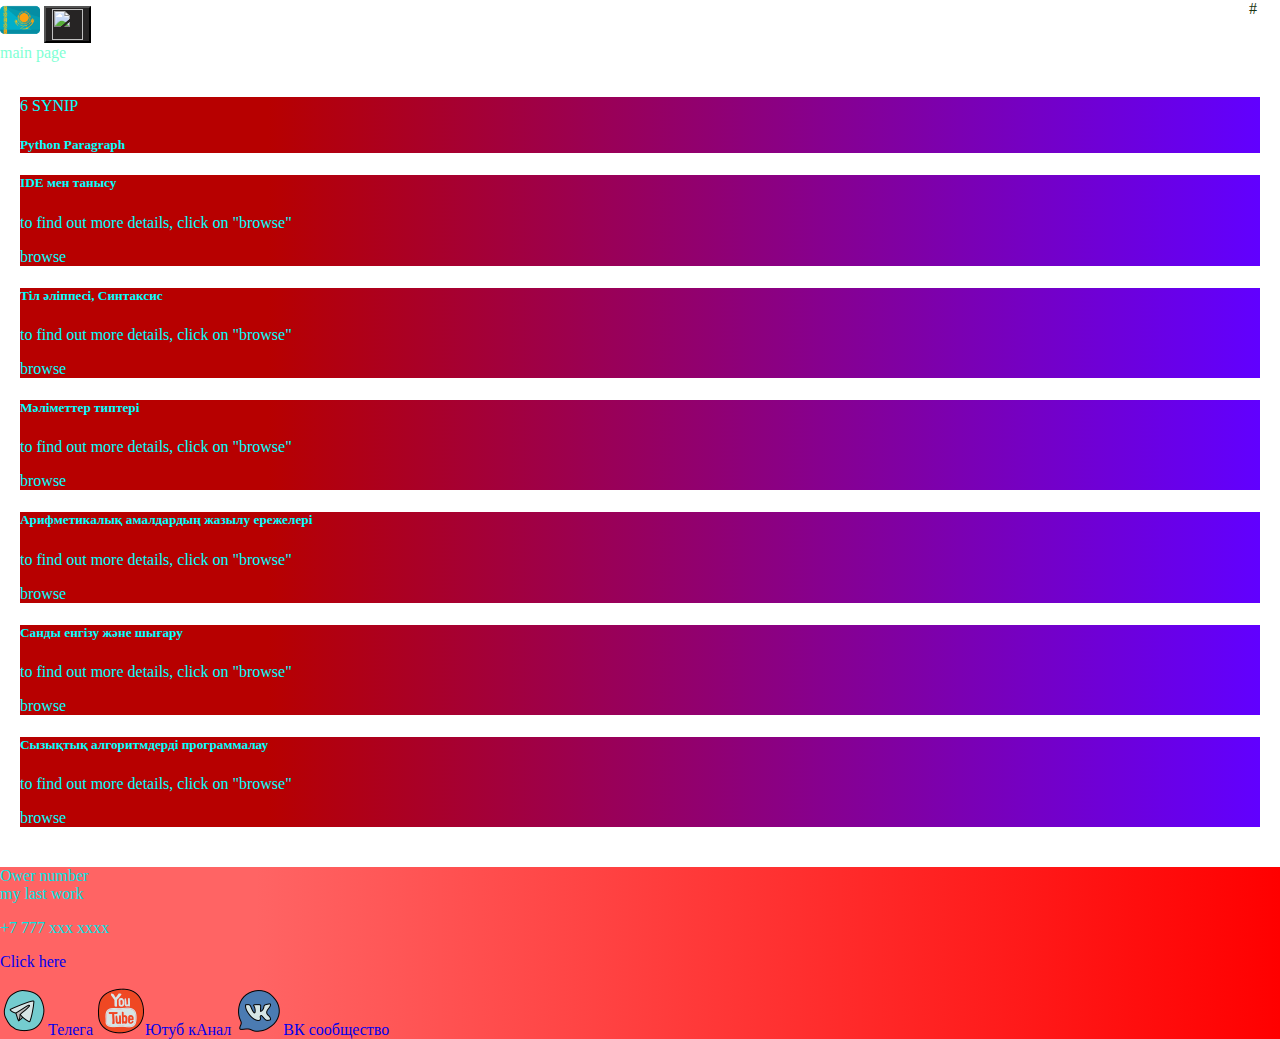
==== 6grade.html @ e874a855 "Add files via upload" ====
<html>
    <head>
        <meta charset="UTF-8">
        <meta name="viewport" content="width=device-width, initial-scale=1.0">
        <link href="https://cdn.jsdelivr.net/npm/bootstrap@5.3.0/dist/css/bootstrap.min.css" rel="stylesheet"
            integrity="sha384-9ndCyUaIbzAi2FUVXJi0CjmCapSmO7SnpJef0486qhLnuZ2cdeRhO02iuK6FUUVM" crossorigin="anonymous">
        <link rel="icon" type="image/png" sizes="32x32" href="favicon/favicon-16x16.png">
        <link rel="icon" type="image/png" sizes="16x16" href="favicon/favicon-32x32.png">
        <link rel="stylesheet" href="source/1.0.css">
        <title>main page</title>
    </head>
    <body>
        <header>
            <nav class="navbar navbar-expand-lg bg-dark">
                <div class="container-fluid">
                    <a class="navbar-brand" href="1.0.html"><img src="favicon/kazakhstan.png" alt="GERB"></a>
                    <button class="navbar-toggler" type="button" data-bs-toggle="collapse" data-bs-target="#navbarNav"
                        aria-controls="navbarNav" aria-expanded="false" aria-label="Переключатель навигации">
                        <span class="navbar-toggler-icon"><img src="source/files/S.png" alt=""></span>
                    </button>
                    <div class="collapse navbar-collapse" id="navbarNav">
                        <ul class="navbar-nav">
                            <li class="nav-item">
                                <a class="nav-link" aria-current="page" href="1.0.html">main page</a>
                            </li>
                        </ul>
                    </div>
                    <div class="collapse navbar-collapse" id="navbarNav">
                        <ul class="navbar-nav">
                            <li class="right">
                                <a class="nav-link-a" aria-current="page" href=" https://youtu.be/y1KfTU7Uod8?si=eQTXk7FYM97hdLXY">#</a>
                            </li>
                        </ul>
                    </div>
                </div>
            </nav>
        </header>

        <section>

            <div class="container-fluid mt-4">
            
                <div class="card">
                    <div class="card-header">
                        6 SYNIP
                    </div>
                    <div class="card-body">
                        <h5 class="card-title">Python Paragraph</h5>
                    </div>
                </div>
    
                <div class="row">
                    <div class="col-lg-1">
                    </div>
                    <div class="col-lg-8 col-md-12">
                        <div class="row">
    
    
                            <div class="col-lg-4 col-md-6 mt-4">
                                <div class="card">
                                    
                                    <div class="card-body">
                                        <h5 class="card-title"><a href="#">IDE мен танысу</a></h5>
                                        <p class="card-text"><a href="#">to find out more details, click on "browse"</a></p>
                                        <a href="#" class="btn btn-primary">browse</a>
                                    </div>
                                </div>
                            </div>
                            <div class="col-lg-4 col-md-6 mt-4">
                                <div class="card">
                                    
                                    <div class="card-body">
                                        <h5 class="card-title">Тіл әліппесі, Синтаксис</h5>
                                        <p class="card-text">to find out more details, click on "browse"</p>
                                        <a href="#" class="btn btn-primary">browse</a>
                                    </div>
                                </div>
                            </div>
                            <div class="col-lg-4 col-md-6 mt-4">
                                <div class="card">
                                    
                                    <div class="card-body">
                                        <h5 class="card-title">Мәліметтер типтері</h5>
                                        <p class="card-text">to find out more details, click on "browse"</p>
                                        <a href="#" class="btn btn-primary">browse</a>
                                    </div>
                                </div>
                            </div>
                            <div class="col-lg-4 col-md-6 mt-4">
                                <div class="card">
                                    
                                    <div class="card-body">
                                        <h5 class="card-title">Арифметикалық амалдардың жазылу ережелері</h5>
                                        <p class="card-text">to find out more details, click on "browse"</p>
                                        <a href="#" target="_blank" class="btn btn-primary">browse</a>
                                    </div>
                                </div>
                            </div>
                            <div class="col-lg-4 col-md-6 mt-4">
                                <div class="card">
                                    
                                    <div class="card-body">
                                        <h5 class="card-title">Санды енгізу және шығару</h5>
                                        <p class="card-text">to find out more details, click on "browse"</p>
                                        <a href="doc/Санды енгізу және шығару.pdf" target="_blank" class="btn btn-primary">browse</a>
                                    </div>
                                </div>
                            </div>
                            <div class="col-lg-4 col-md-6 mt-4">
                                <div class="card">
                                    
                                    <div class="card-body">
                                        <h5 class="card-title">Сызықтық алгоритмдерді программалау</h5>
                                        <p class="card-text">to find out more details, click on "browse"</p>
                                        <a href="#" target="_blank" class="btn btn-primary">browse</a>
                                    </div>
                                </div>
                            </div>
                            
                        </div>
                    </div>
                </div>
            </div>

        </div>
    </div>

</section>
    

<footer>
        <div class="container-fluid">
            <div class="row">
                <div class="col-lg-4 col-md-12 footer-text text-center">
                    <p>Ower number<br>my last work<br></p>
                </div>
                <div class="col-lg-4 col-md-12 footer-text text-center">
                        <p>+7 777 ххх хххх</p>
                        <p><a href="https://youtu.be/itJ_DJVKAW0?si=wujyZqT_gl3V4n00" target="_blank">Click here</a></p>
                </div>
                <div class="col-lg-4 col-md-12 media-links">
                        <a href="#" target="_blank"><img src="photo/icons8-телеграмма-app-48.png" alt="">Телега</a>
                        <a href="#" target="_blank"><img src="photo/icons8-youtube-48.png" alt="">Ютуб кАнал</a>
                        <a href="#" target="_blank"><img src="photo/icons8-vk-48.png" alt="">ВК сообщество</a>
                </div>
            </div>
        </div>
</footer>


        <script src="https://cdn.jsdelivr.net/npm/bootstrap@5.3.0/dist/js/bootstrap.bundle.min.js"
        integrity="sha384-geWF76RCwLtnZ8qwWowPQNguL3RmwHVBC9FhGdlKrxdiJJigb/j/68SIy3Te4Bkz"
        crossorigin="anonymous"></script>
    </body>
</html>
---- source/1.0.css ----
@import url('https://fonts.googleapis.com/css?family=Poppins&display=swap');

a {
    text-decoration: none;
}

body {
    font-family: Popping, serif;
    background: linear-gradient(90deg, #00FF75 0%, #0C07EF 100%);
    box-shadow: 36px 28px 49px 15px #023002;
    background-image: url('https://images.wallpapersden.com/image/download/programming-c-plus-and-python_bGpraG6UmZqaraWkpJRqZmdlrWdtbWU.jpg');
    margin: 0;
    overflow: auto; /* Убираем возможный отступ браузера и предотвращаем прокрутку */
    background-size: cover; /* Заполняет всю видимую область, сохраняя соотношение сторон */
    background-position: center; /* Выравнивание изображения по центру */
    background-repeat: no-repeat; /* Запрет повторения фонового изображения */
}


section {
    padding: 20px; /* Или другое значение, которое добавит пространства между секциями */
}

#first{
    color: aquamarine;
}

.nav-link {
    color: aquamarine;}

.navbar-nav .nav-link.active {
    color: rgb(166, 255, 77);
}
.navbar-brand img {
    width: 40px;
}

.navbar-toggler {
    background-color: rgb(38, 36, 36);
}

.navbar-toggler img {
    width: 31px;
}

.row {
    margin-top: 20px;
}


ul {
    list-style: none;
    margin: 0;
    padding: 0;
}

.right {
    position: absolute;
    top: 0;
    right: 0;
    transition: color 0.3s;
    width: 31px;
}
.nav-link-a{
    color: #1a3512;
}
.right:hover{
    color: rgb(18, 35, 13);
}

.sidebar {
    color:aquamarine ;
    background: linear-gradient(270deg, #7000FF 0%, #FF6363 80%);
}

.a {
    color: rgb(188, 248, 129);
}
.b {
    color: rgb(107, 237, 100);
}
.c {
    color: cyan;
}

.card {
    color: rgb(0, 255, 255);
    background: linear-gradient(270deg, #6100FF 0%, #B70000 80%);
}

.card a {
    color: rgb(0, 255, 255);
    text-decoration: none;
}

.card {
    margin-top: 15px;
}

.footer-text{
    color: rgb(0, 228, 228);
    margin: auto auto;
}


.container {
    position: relative;
    max-width: 1000px; /* Максимальная ширина контейнера с контентом */
    margin: 0 auto; /* Центрирование контейнера по горизонтали */
  }

.full-width-image {
    width: 100vw; /* 100% ширины окна просмотра (viewport width) */
    height: 100vh; /* 100% высоты окна просмотра (viewport height) */
    object-fit: cover; /* Заполнение контейнера, сохраняя соотношение сторон и обрезая изображение при необходимости */
    position: fixed; /* Фиксированная позиция, чтобы изображение не прокручивалось с контентом */
    top: 0;
    left: 0;
}


.icon-container {
    width: 50px; /* Задайте желаемую ширину */
    height: 50px; /* Задайте желаемую высоту */
    border-radius: 10px; /* Радиус углов для гладких краев */
    overflow: hidden;
    cursor: pointer;
    display: inline-block; /* Размещаем как блочный элемент для установки ширины и высоты */
    margin: 20px; /* Пример отступа, можно настроить по вашему желанию */
}

.icon {
    width: 100%;
    height: 100%;
    object-fit: cover;
}

.custom-link {
    text-decoration: none; /* Убираем подчёркивание у ссылки */
    color: #3D9C6C; /* Цвет ссылки по умолчанию */
    transition: color 0.3s; /* Анимация смены цвета при наведении */
  }

  .custom-link:hover {
    color: #9ED478; /* Цвет ссылки при наведении */
  }

footer, 
.btn-outline-primary{
    background: linear-gradient(270deg, #FF0000 0%, #FF6464 80%);
}
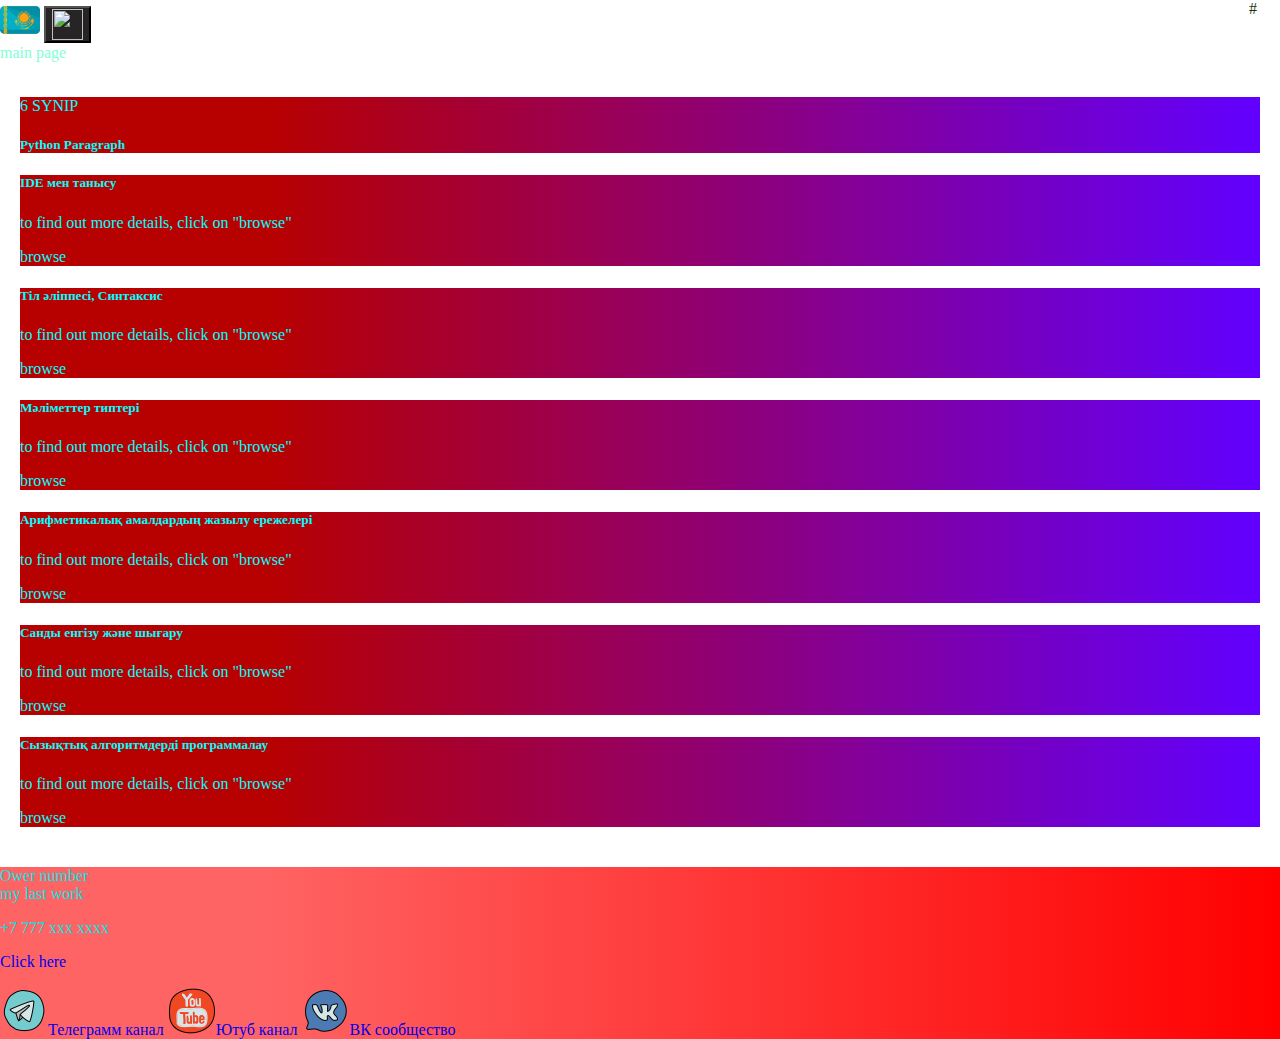
==== commit 8da8eed6: "Update 6grade.html" ====
--- a/6grade.html
+++ b/6grade.html
@@ -13,7 +13,7 @@
         <header>
             <nav class="navbar navbar-expand-lg bg-dark">
                 <div class="container-fluid">
-                    <a class="navbar-brand" href="1.0.html"><img src="favicon/kazakhstan.png" alt="GERB"></a>
+                    <a class="navbar-brand" href="index.html"><img src="favicon/kazakhstan.png" alt="GERB"></a>
                     <button class="navbar-toggler" type="button" data-bs-toggle="collapse" data-bs-target="#navbarNav"
                         aria-controls="navbarNav" aria-expanded="false" aria-label="Переключатель навигации">
                         <span class="navbar-toggler-icon"><img src="source/files/S.png" alt=""></span>
@@ -21,7 +21,7 @@
                     <div class="collapse navbar-collapse" id="navbarNav">
                         <ul class="navbar-nav">
                             <li class="nav-item">
-                                <a class="nav-link" aria-current="page" href="1.0.html">main page</a>
+                                <a class="nav-link" aria-current="page" href="index.html">main page</a>
                             </li>
                         </ul>
                     </div>
@@ -139,8 +139,8 @@
                         <p><a href="https://youtu.be/itJ_DJVKAW0?si=wujyZqT_gl3V4n00" target="_blank">Click here</a></p>
                 </div>
                 <div class="col-lg-4 col-md-12 media-links">
-                        <a href="#" target="_blank"><img src="photo/icons8-телеграмма-app-48.png" alt="">Телега</a>
-                        <a href="#" target="_blank"><img src="photo/icons8-youtube-48.png" alt="">Ютуб кАнал</a>
+                        <a href="#" target="_blank"><img src="photo/icons8-телеграмма-app-48.png" alt="">Телеграмм канал</a>
+                        <a href="#" target="_blank"><img src="photo/icons8-youtube-48.png" alt="">Ютуб кaнал</a>
                         <a href="#" target="_blank"><img src="photo/icons8-vk-48.png" alt="">ВК сообщество</a>
                 </div>
             </div>
@@ -152,4 +152,4 @@
         integrity="sha384-geWF76RCwLtnZ8qwWowPQNguL3RmwHVBC9FhGdlKrxdiJJigb/j/68SIy3Te4Bkz"
         crossorigin="anonymous"></script>
     </body>
-</html>+</html>
--- a/source/1.0.css
+++ b/source/1.0.css
@@ -8,7 +8,7 @@
     font-family: Popping, serif;
     background: linear-gradient(90deg, #00FF75 0%, #0C07EF 100%);
     box-shadow: 36px 28px 49px 15px #023002;
-    background-image: url('https://images.wallpapersden.com/image/download/programming-c-plus-and-python_bGpraG6UmZqaraWkpJRqZmdlrWdtbWU.jpg');
+    background-image: url('https://w.forfun.com/fetch/a0/a07f5ba402519c1b99641b420bc95af1.jpeg?w=2500');
     margin: 0;
     overflow: auto; /* Убираем возможный отступ браузера и предотвращаем прокрутку */
     background-size: cover; /* Заполняет всю видимую область, сохраняя соотношение сторон */
@@ -148,4 +148,4 @@
 footer, 
 .btn-outline-primary{
     background: linear-gradient(270deg, #FF0000 0%, #FF6464 80%);
-}+}
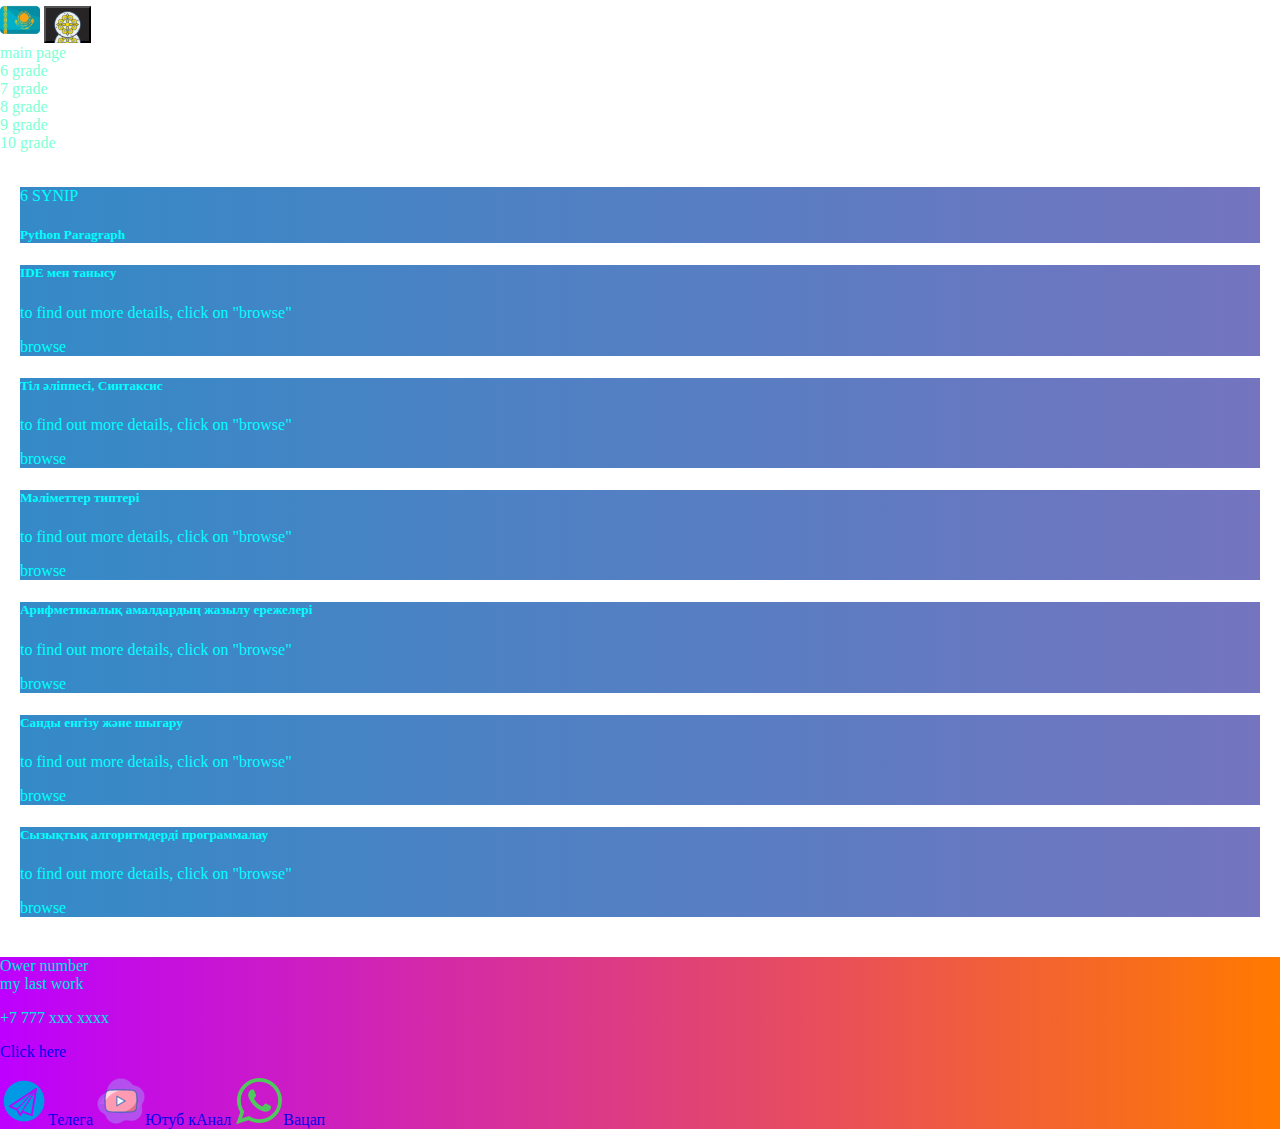
==== commit d24b2bc7: "Add files via upload" ====
--- a/6grade.html
+++ b/6grade.html
@@ -13,15 +13,30 @@
         <header>
             <nav class="navbar navbar-expand-lg bg-dark">
                 <div class="container-fluid">
-                    <a class="navbar-brand" href="index.html"><img src="favicon/kazakhstan.png" alt="GERB"></a>
+                    <a class="navbar-brand" href="index.html"><img src="favicon/kazakhstan.webp" alt="GERB"></a>
                     <button class="navbar-toggler" type="button" data-bs-toggle="collapse" data-bs-target="#navbarNav"
                         aria-controls="navbarNav" aria-expanded="false" aria-label="Переключатель навигации">
-                        <span class="navbar-toggler-icon"><img src="source/files/S.png" alt=""></span>
+                        <span class="navbar-toggler-icon"><img src="photo/ornament.png" alt=""></span>
                     </button>
                     <div class="collapse navbar-collapse" id="navbarNav">
                         <ul class="navbar-nav">
                             <li class="nav-item">
                                 <a class="nav-link" aria-current="page" href="index.html">main page</a>
+                            </li>
+                            <li class="nav-item">
+                                <a class="nav-link" aria-current="page" href="6grade.html">6 grade</a>
+                            </li>
+                            <li class="nav-item">
+                                <a class="nav-link" aria-current="page" href="7grade.html">7 grade</a>
+                            </li>
+                            <li class="nav-item">
+                                <a class="nav-link" aria-current="page" href="8grade.html">8 grade</a>
+                            </li>
+                            <li class="nav-item">
+                                <a class="nav-link" aria-current="page" href="9grade.html">9 grade</a>
+                            </li>
+                            <li class="nav-item">
+                                <a class="nav-link" aria-current="page" href="10grade.html">10 grade</a>
                             </li>
                         </ul>
                     </div>
@@ -139,9 +154,9 @@
                         <p><a href="https://youtu.be/itJ_DJVKAW0?si=wujyZqT_gl3V4n00" target="_blank">Click here</a></p>
                 </div>
                 <div class="col-lg-4 col-md-12 media-links">
-                        <a href="#" target="_blank"><img src="photo/icons8-телеграмма-app-48.png" alt="">Телеграмм канал</a>
-                        <a href="#" target="_blank"><img src="photo/icons8-youtube-48.png" alt="">Ютуб кaнал</a>
-                        <a href="#" target="_blank"><img src="photo/icons8-vk-48.png" alt="">ВК сообщество</a>
+                        <a href="#" target="_blank"><img src="photo/telegram_icon-icons.com_66668.png" alt="">Телега</a>
+                        <a href="#" target="_blank"><img src="photo/youtube_video_multimedia_play_logo_icon_190962.png" alt="">Ютуб кАнал</a>
+                        <a href="#" target="_blank"><img src="photo/whatsapp_icon-icons.com_62756.png" alt="">Вацап</a>
                 </div>
             </div>
         </div>
@@ -152,4 +167,4 @@
         integrity="sha384-geWF76RCwLtnZ8qwWowPQNguL3RmwHVBC9FhGdlKrxdiJJigb/j/68SIy3Te4Bkz"
         crossorigin="anonymous"></script>
     </body>
-</html>
+</html>--- a/source/1.0.css
+++ b/source/1.0.css
@@ -42,7 +42,10 @@
 .navbar-toggler img {
     width: 31px;
 }
-
+.navbar-toggler-icon {
+    background-image: url(/photo/ornament.png);
+    background-size: cover;
+}
 .row {
     margin-top: 20px;
 }
@@ -57,7 +60,7 @@
 .right {
     position: absolute;
     top: 0;
-    right: 0;
+    margin-left: -20px;
     transition: color 0.3s;
     width: 31px;
 }
@@ -85,7 +88,7 @@
 
 .card {
     color: rgb(0, 255, 255);
-    background: linear-gradient(270deg, #6100FF 0%, #B70000 80%);
+    background: linear-gradient(270deg,#7474BF, #348AC7);
 }
 
 .card a {
@@ -147,5 +150,5 @@
 
 footer, 
 .btn-outline-primary{
-    background: linear-gradient(270deg, #FF0000 0%, #FF6464 80%);
-}
+    background: linear-gradient(270deg, #FF7A00, #BD00FF);
+}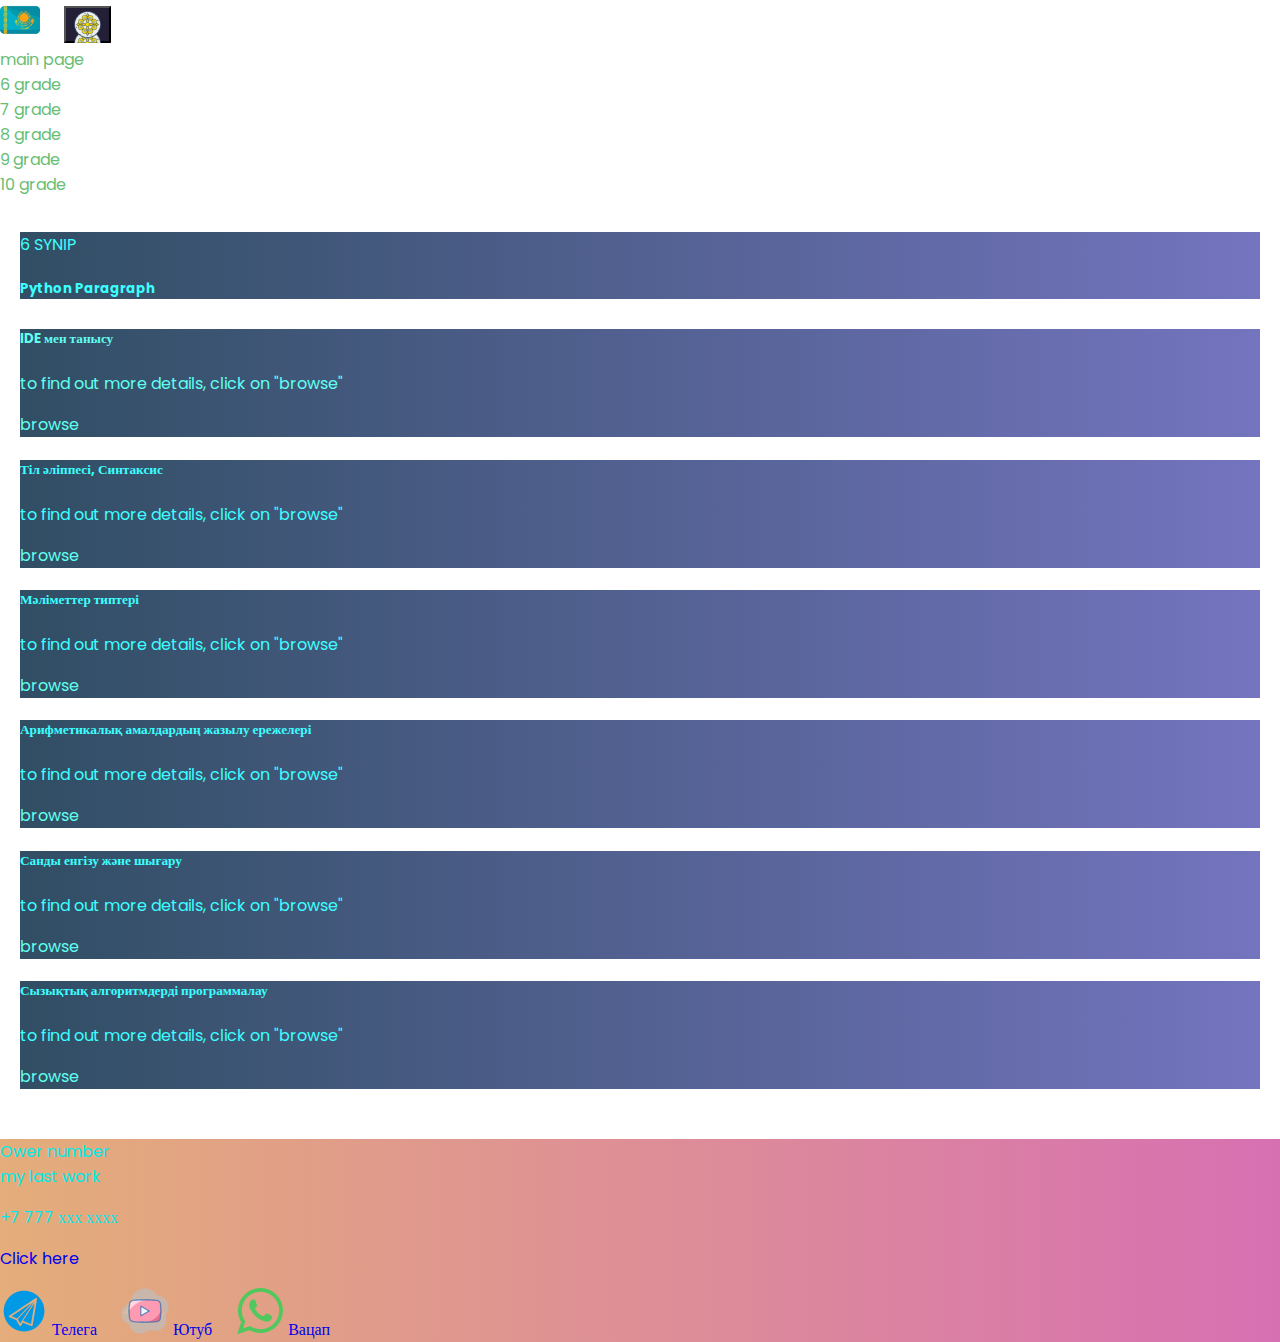
==== commit e30789c9: "Add files via upload" ====
--- a/6grade.html
+++ b/6grade.html
@@ -10,157 +10,158 @@
         <title>main page</title>
     </head>
     <body>
-        <header>
-            <nav class="navbar navbar-expand-lg bg-dark">
-                <div class="container-fluid">
-                    <a class="navbar-brand" href="index.html"><img src="favicon/kazakhstan.webp" alt="GERB"></a>
-                    <button class="navbar-toggler" type="button" data-bs-toggle="collapse" data-bs-target="#navbarNav"
-                        aria-controls="navbarNav" aria-expanded="false" aria-label="Переключатель навигации">
-                        <span class="navbar-toggler-icon"><img src="photo/ornament.png" alt=""></span>
-                    </button>
-                    <div class="collapse navbar-collapse" id="navbarNav">
-                        <ul class="navbar-nav">
-                            <li class="nav-item">
-                                <a class="nav-link" aria-current="page" href="index.html">main page</a>
-                            </li>
-                            <li class="nav-item">
-                                <a class="nav-link" aria-current="page" href="6grade.html">6 grade</a>
-                            </li>
-                            <li class="nav-item">
-                                <a class="nav-link" aria-current="page" href="7grade.html">7 grade</a>
-                            </li>
-                            <li class="nav-item">
-                                <a class="nav-link" aria-current="page" href="8grade.html">8 grade</a>
-                            </li>
-                            <li class="nav-item">
-                                <a class="nav-link" aria-current="page" href="9grade.html">9 grade</a>
-                            </li>
-                            <li class="nav-item">
-                                <a class="nav-link" aria-current="page" href="10grade.html">10 grade</a>
-                            </li>
-                        </ul>
-                    </div>
-                    <div class="collapse navbar-collapse" id="navbarNav">
-                        <ul class="navbar-nav">
-                            <li class="right">
-                                <a class="nav-link-a" aria-current="page" href=" https://youtu.be/y1KfTU7Uod8?si=eQTXk7FYM97hdLXY">#</a>
-                            </li>
-                        </ul>
-                    </div>
-                </div>
-            </nav>
-        </header>
+                    <header>
+                        <nav class="navbar navbar-expand-lg bg-dark">
+                            <div class="container-fluid">
+                                <a class="navbar-brand" href="index.html"><img src="favicon/kazakhstan.webp" alt="GERB"></a>
+                                <button class="navbar-toggler" type="button" data-bs-toggle="collapse" data-bs-target="#navbarNav"
+                                    aria-controls="navbarNav" aria-expanded="false" aria-label="Переключатель навигации">
+                                    <span class="navbar-toggler-icon"><img src="photo/ornament.png" alt=""></span>
+                                </button>
+                                <div class="collapse navbar-collapse" id="navbarNav">
+                                    <ul class="navbar-nav">
+                                        <li class="nav-item">
+                                            <a class="nav-link" aria-current="page" href="index.html">main page</a>
+                                        </li>
+                                        <li class="nav-item">
+                                            <a class="nav-link" aria-current="page" href="6grade.html">6 grade</a>
+                                        </li>
+                                        <li class="nav-item">
+                                            <a class="nav-link" aria-current="page" href="7grade.html">7 grade</a>
+                                        </li>
+                                        <li class="nav-item">
+                                            <a class="nav-link" aria-current="page" href="8grade.html">8 grade</a>
+                                        </li>
+                                        <li class="nav-item">
+                                            <a class="nav-link" aria-current="page" href="9grade.html">9 grade</a>
+                                        </li>
+                                        <li class="nav-item">
+                                            <a class="nav-link" aria-current="page" href="10grade.html">10 grade</a>
+                                        </li>
+                                    </ul>
+                                </div>
+                                <div class="collapse navbar-collapse" id="navbarNav">
+                                    <ul class="navbar-nav">
+                                        <li class="right">
+                                            <a class="nav-links" aria-current="page" href=" https://youtu.be/y1KfTU7Uod8?si=eQTXk7FYM97hdLXY">#</a>
+                                        </li>
+                                    </ul>
+                                </div>
+                            </div>
+                        </nav>
+                    </header>
 
-        <section>
+                    <section>
 
-            <div class="container-fluid mt-4">
-            
-                <div class="card">
-                    <div class="card-header">
-                        6 SYNIP
-                    </div>
-                    <div class="card-body">
-                        <h5 class="card-title">Python Paragraph</h5>
-                    </div>
-                </div>
-    
-                <div class="row">
-                    <div class="col-lg-1">
-                    </div>
-                    <div class="col-lg-8 col-md-12">
-                        <div class="row">
-    
-    
-                            <div class="col-lg-4 col-md-6 mt-4">
-                                <div class="card">
-                                    
-                                    <div class="card-body">
-                                        <h5 class="card-title"><a href="#">IDE мен танысу</a></h5>
-                                        <p class="card-text"><a href="#">to find out more details, click on "browse"</a></p>
-                                        <a href="#" class="btn btn-primary">browse</a>
+                        <div class="container-fluid mt-4">
+                        
+                            <div class="card">
+                                <div class="card-header">
+                                    6 SYNIP
+                                </div>
+                                <div class="card-body">
+                                    <h5 class="card-title">Python Paragraph</h5>
+                                </div>
+                            </div>
+                
+                            <div class="row">
+                                <div class="col-lg-1">
+                                    </div>
+                                    <div class="col-lg-14 col-md-16">
+                                        <div class="row">
+                    
+                    
+                                            <div class="col-lg-4 col-md-6 mt-4">
+                                                <div class="card">
+                                                    
+                                                    <div class="card-body">
+                                                        <h5 class="card-title"><a href="#">IDE мен танысу</a></h5>
+                                                        <p class="card-text"><a href="#">to find out more details, click on "browse"</a></p>
+                                                        <a href="#" class="btn btn-primary">browse</a>
+                                                    </div>
+                                                </div>
+                                            </div>
+                                            <div class="col-lg-4 col-md-6 mt-4">
+                                                <div class="card">
+                                                    
+                                                    <div class="card-body">
+                                                        <h5 class="card-title">Тіл әліппесі, Синтаксис</h5>
+                                                        <p class="card-text">to find out more details, click on "browse"</p>
+                                                        <a href="#" class="btn btn-primary">browse</a>
+                                                    </div>
+                                                </div>
+                                            </div>
+                                            <div class="col-lg-4 col-md-6 mt-4">
+                                                <div class="card">
+                                                    
+                                                    <div class="card-body">
+                                                        <h5 class="card-title">Мәліметтер типтері</h5>
+                                                        <p class="card-text">to find out more details, click on "browse"</p>
+                                                        <a href="#" class="btn btn-primary">browse</a>
+                                                    </div>
+                                                </div>
+                                            </div>
+                                            <div class="col-lg-4 col-md-6 mt-4">
+                                                <div class="card">
+                                                    
+                                                    <div class="card-body">
+                                                        <h5 class="card-title">Арифметикалық амалдардың жазылу ережелері</h5>
+                                                        <p class="card-text">to find out more details, click on "browse"</p>
+                                                        <a href="#" target="_blank" class="btn btn-primary">browse</a>
+                                                    </div>
+                                                </div>
+                                            </div>
+                                            <div class="col-lg-4 col-md-6 mt-4">
+                                                <div class="card">
+                                                    
+                                                    <div class="card-body">
+                                                        <h5 class="card-title">Санды енгізу және шығару</h5>
+                                                        <p class="card-text">to find out more details, click on "browse"</p>
+                                                        <a href="doc/Санды енгізу және шығару.pdf" target="_blank" class="btn btn-primary">browse</a>
+                                                    </div>
+                                                </div>
+                                            </div>
+                                            <div class="col-lg-4 col-md-6 mt-4">
+                                                <div class="card">
+                                                    
+                                                    <div class="card-body">
+                                                        <h5 class="card-title">Сызықтық алгоритмдерді программалау</h5>
+                                                        <p class="card-text">to find out more details, click on "browse"</p>
+                                                        <a href="#" target="_blank" class="btn btn-primary">browse</a>
+                                                    </div>
+                                                </div>
+                                            </div>
+                                            
+                                        </div>
                                     </div>
                                 </div>
                             </div>
-                            <div class="col-lg-4 col-md-6 mt-4">
-                                <div class="card">
-                                    
-                                    <div class="card-body">
-                                        <h5 class="card-title">Тіл әліппесі, Синтаксис</h5>
-                                        <p class="card-text">to find out more details, click on "browse"</p>
-                                        <a href="#" class="btn btn-primary">browse</a>
-                                    </div>
-                                </div>
+                        </div>
+
+                    </div>
+                </div>
+
+            </section>
+                
+
+            <footer>
+                    <div class="container-fluid">
+                        <div class="row">
+                            <div class="col-lg-4 col-md-12 footer-text text-center">
+                                <p>Ower number<br>my last work<br></p>
                             </div>
-                            <div class="col-lg-4 col-md-6 mt-4">
-                                <div class="card">
-                                    
-                                    <div class="card-body">
-                                        <h5 class="card-title">Мәліметтер типтері</h5>
-                                        <p class="card-text">to find out more details, click on "browse"</p>
-                                        <a href="#" class="btn btn-primary">browse</a>
-                                    </div>
-                                </div>
+                            <div class="col-lg-4 col-md-12 footer-text text-center">
+                                    <p>+7 777 ххх хххх</p>
+                                    <p><a href="https://youtu.be/YxjY_YTksKM?si=qwLuRwnFHT-gO2kQ" target="_blank">Click here</a></p>
                             </div>
-                            <div class="col-lg-4 col-md-6 mt-4">
-                                <div class="card">
-                                    
-                                    <div class="card-body">
-                                        <h5 class="card-title">Арифметикалық амалдардың жазылу ережелері</h5>
-                                        <p class="card-text">to find out more details, click on "browse"</p>
-                                        <a href="#" target="_blank" class="btn btn-primary">browse</a>
-                                    </div>
-                                </div>
+                            <div class="col-lg-4 col-md-12 media-links">
+                                    <a class="lo" href="#" target="_blank"><img src="photo/telegram_icon-icons.com_66668.png" alt="">  Телега</a>
+                                    <a class="lo" href="#" target="_blank"><img src="photo/youtube_video_multimedia_play_logo_icon_190962.png" alt="">  Ютуб</a>
+                                    <a class="lo" href="#" target="_blank"><img src="photo/whatsapp_icon-icons.com_62756.png" alt="">  Вацап</a>
                             </div>
-                            <div class="col-lg-4 col-md-6 mt-4">
-                                <div class="card">
-                                    
-                                    <div class="card-body">
-                                        <h5 class="card-title">Санды енгізу және шығару</h5>
-                                        <p class="card-text">to find out more details, click on "browse"</p>
-                                        <a href="doc/Санды енгізу және шығару.pdf" target="_blank" class="btn btn-primary">browse</a>
-                                    </div>
-                                </div>
-                            </div>
-                            <div class="col-lg-4 col-md-6 mt-4">
-                                <div class="card">
-                                    
-                                    <div class="card-body">
-                                        <h5 class="card-title">Сызықтық алгоритмдерді программалау</h5>
-                                        <p class="card-text">to find out more details, click on "browse"</p>
-                                        <a href="#" target="_blank" class="btn btn-primary">browse</a>
-                                    </div>
-                                </div>
-                            </div>
-                            
                         </div>
                     </div>
-                </div>
-            </div>
-
-        </div>
-    </div>
-
-</section>
-    
-
-<footer>
-        <div class="container-fluid">
-            <div class="row">
-                <div class="col-lg-4 col-md-12 footer-text text-center">
-                    <p>Ower number<br>my last work<br></p>
-                </div>
-                <div class="col-lg-4 col-md-12 footer-text text-center">
-                        <p>+7 777 ххх хххх</p>
-                        <p><a href="https://youtu.be/itJ_DJVKAW0?si=wujyZqT_gl3V4n00" target="_blank">Click here</a></p>
-                </div>
-                <div class="col-lg-4 col-md-12 media-links">
-                        <a href="#" target="_blank"><img src="photo/telegram_icon-icons.com_66668.png" alt="">Телега</a>
-                        <a href="#" target="_blank"><img src="photo/youtube_video_multimedia_play_logo_icon_190962.png" alt="">Ютуб кАнал</a>
-                        <a href="#" target="_blank"><img src="photo/whatsapp_icon-icons.com_62756.png" alt="">Вацап</a>
-                </div>
-            </div>
-        </div>
-</footer>
+            </footer>
 
 
         <script src="https://cdn.jsdelivr.net/npm/bootstrap@5.3.0/dist/js/bootstrap.bundle.min.js"
--- a/source/1.0.css
+++ b/source/1.0.css
@@ -1,11 +1,16 @@
 @import url('https://fonts.googleapis.com/css?family=Poppins&display=swap');
 
-a {
+a:visited {
     text-decoration: none;
 }
+a { 
+    text-decoration: none;
+    margin-right: 20px;
+}
+
 
 body {
-    font-family: Popping, serif;
+    font-family: 'Poppins', serif;
     background: linear-gradient(90deg, #00FF75 0%, #0C07EF 100%);
     box-shadow: 36px 28px 49px 15px #023002;
     background-image: url('https://w.forfun.com/fetch/a0/a07f5ba402519c1b99641b420bc95af1.jpeg?w=2500');
@@ -18,25 +23,23 @@
 
 
 section {
-    padding: 20px; /* Или другое значение, которое добавит пространства между секциями */
+    padding: 20px; 
 }
 
-#first{
-    color: aquamarine;
+
+.nav-link {
+    color: rgb(104, 190, 117);
 }
 
-.nav-link {
-    color: aquamarine;}
-
-.navbar-nav .nav-link.active {
-    color: rgb(166, 255, 77);
+.nav-link:hover {
+    color: rgb(107, 38, 2);
 }
 .navbar-brand img {
     width: 40px;
 }
 
 .navbar-toggler {
-    background-color: rgb(38, 36, 36);
+    background-color: rgb(35, 31, 54);
 }
 
 .navbar-toggler img {
@@ -47,9 +50,8 @@
     background-size: cover;
 }
 .row {
-    margin-top: 20px;
+    margin-top: 30px;
 }
-
 
 ul {
     list-style: none;
@@ -64,11 +66,11 @@
     transition: color 0.3s;
     width: 31px;
 }
-.nav-link-a{
-    color: #1a3512;
+.right a{
+    color: #1a2017;
 }
-.right:hover{
-    color: rgb(18, 35, 13);
+.right:hover a{
+    color: rgb(38, 69, 29);
 }
 
 .sidebar {
@@ -76,23 +78,14 @@
     background: linear-gradient(270deg, #7000FF 0%, #FF6363 80%);
 }
 
-.a {
-    color: rgb(188, 248, 129);
-}
-.b {
-    color: rgb(107, 237, 100);
-}
-.c {
-    color: cyan;
-}
 
 .card {
-    color: rgb(0, 255, 255);
-    background: linear-gradient(270deg,#7474BF, #348AC7);
+    color: rgb(60, 255, 255);
+    background: linear-gradient(270deg,#7474BF, #314e64);
 }
 
 .card a {
-    color: rgb(0, 255, 255);
+    color: rgb(96, 255, 239);
     text-decoration: none;
 }
 
@@ -101,7 +94,7 @@
 }
 
 .footer-text{
-    color: rgb(0, 228, 228);
+    color: rgb(0, 234, 234);
     margin: auto auto;
 }
 
@@ -113,8 +106,8 @@
   }
 
 .full-width-image {
-    width: 100vw; /* 100% ширины окна просмотра (viewport width) */
-    height: 100vh; /* 100% высоты окна просмотра (viewport height) */
+    width: 100vw; 
+    height: 100vh;
     object-fit: cover; /* Заполнение контейнера, сохраняя соотношение сторон и обрезая изображение при необходимости */
     position: fixed; /* Фиксированная позиция, чтобы изображение не прокручивалось с контентом */
     top: 0;
@@ -123,13 +116,13 @@
 
 
 .icon-container {
-    width: 50px; /* Задайте желаемую ширину */
-    height: 50px; /* Задайте желаемую высоту */
+    width: 50px;
+    height: 50px;
     border-radius: 10px; /* Радиус углов для гладких краев */
     overflow: hidden;
     cursor: pointer;
     display: inline-block; /* Размещаем как блочный элемент для установки ширины и высоты */
-    margin: 20px; /* Пример отступа, можно настроить по вашему желанию */
+    margin: 20px; /* отступ, можно настроить по вашему желанию */
 }
 
 .icon {
@@ -138,17 +131,19 @@
     object-fit: cover;
 }
 
+
+
 .custom-link {
     text-decoration: none; /* Убираем подчёркивание у ссылки */
-    color: #3D9C6C; /* Цвет ссылки по умолчанию */
-    transition: color 0.3s; /* Анимация смены цвета при наведении */
+    color: #3D9C6C;
+    transition: color 0.6s; /* Анимация смены цвета при наведении */
   }
 
   .custom-link:hover {
-    color: #9ED478; /* Цвет ссылки при наведении */
+    color: #9ED478; 
   }
 
 footer, 
 .btn-outline-primary{
-    background: linear-gradient(270deg, #FF7A00, #BD00FF);
-}+    background: linear-gradient(270deg, #D770B2,#E4AD7A);
+}
